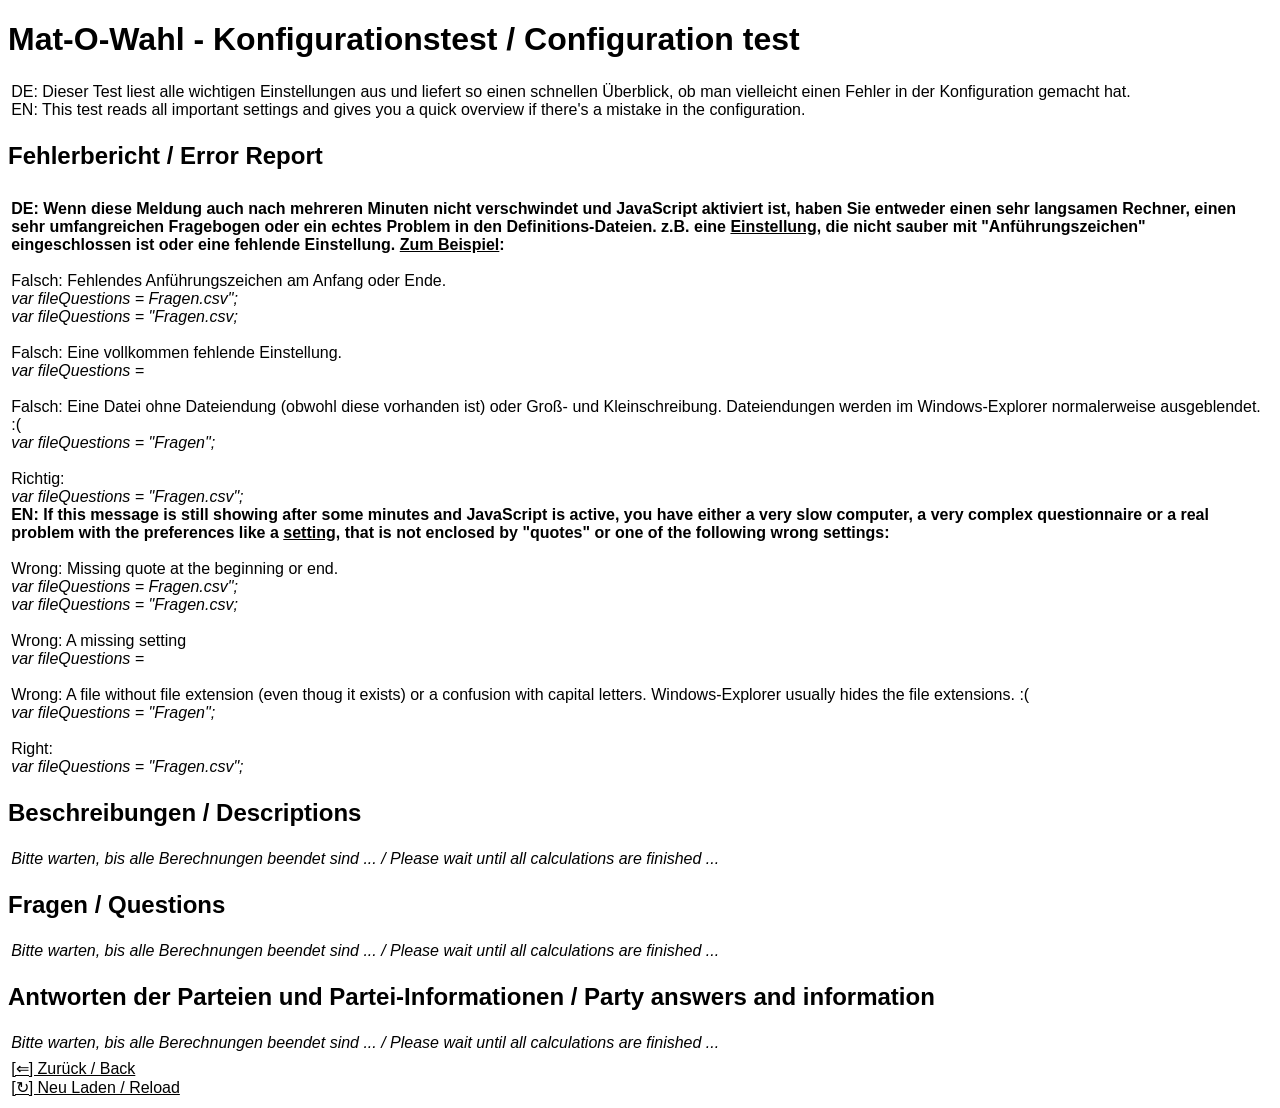
==== quicktest.html @ 29d21c84 "Remove imprint links and set white background Co-authored-by: Copilot App <223556219+Copilot@users.n" ====
<!DOCTYPE html>
<html lang="de">
<head>
  <title>Mat-O-Wahl - Test</title>
  <meta charset="utf-8">
  <meta name="viewport" content="width=device-width, initial-scale=1">
  
  <meta name="author" content="Mathias Steudtner"/>
  <meta name="description" content="Mat-O-Wahl" />
  
	<!-- BOOTSTRAP + JQUERY --- START -->

		<!-- ONLINE (deactivated) - Compiled and minified Bootstrap CSS -->
		<!--	
		<link rel="stylesheet" href="https://stackpath.bootstrapcdn.com/bootstrap/4.1.3/css/bootstrap.min.css" integrity="sha384-MCw98/SFnGE8fJT3GXwEOngsV7Zt27NXFoaoApmYm81iuXoPkFOJwJ8ERdknLPMO" crossorigin="anonymous">
		-->

		<!-- LOCAL COPY (alternative) - Compiled and minified Bootstrap CSS -->
		<link rel="stylesheet" href="system/bootstrap4/css/bootstrap.min.css">

		<!-- ONLINE (deactivated) - Compiled and minified Bootstrap + jQuery JavaScript -->
		<!--
		<script src="https://code.jquery.com/jquery-3.3.1.min.js" crossorigin="anonymous"></script>
		<script src="https://stackpath.bootstrapcdn.com/bootstrap/4.1.3/js/bootstrap.min.js" integrity="sha384-ChfqqxuZUCnJSK3+MXmPNIyE6ZbWh2IMqE241rYiqJxyMiZ6OW/JmZQ5stwEULTy" crossorigin="anonymous"></script>
		-->

		<!-- LOCAL COPY (alternative) - Compiled and minified Bootstrap + jQuery JavaScript -->
		<script src="system/jquery3/jquery-3.4.1.min.js"></script>
		<script src="system/bootstrap4/js/bootstrap.min.js"></script>

	<!-- BOOTSTRAP + JQUERY --- END -->


	<!-- Mat-o-Wahl EINSTELLUNGEN / PREFERENCES (Javascript) -->
	<script type="text/javascript" src="data/definition.js"></script>
	
	<!-- Mat-o-Wahl JAVASCRIPT und CSS - dynamisch eingebunden auf Basis DEFINITION.JS -->
	<script type="text/javascript">
	for (i = 0; i<= design.length-1; i++) {
		document.writeln("<link rel='stylesheet' type='text/css' href='styles/"+design[i]+"' />");	
	}	
	</script>
	
	<!-- Mat-o-Wahl JAVASCRIPT - immer / always -->
	<script type="text/javascript" src="system/jquery.csv-0.8.9.min.js"></script>
	<script type="text/javascript" src="system/general.js"></script>	
	<script type="text/javascript" src="system/quicktest.js"></script>

</head>
<body>

<div class="container container-fluid theme-showcase">

	<h1>Mat-O-Wahl - Konfigurationstest / Configuration test</h1>

		<div class="row">
			<div class="col" lang="de">
					DE: Dieser Test liest alle wichtigen Einstellungen aus und liefert so einen schnellen &Uuml;berblick,
					ob man vielleicht einen Fehler in der Konfiguration gemacht hat. 
			</div>
			<div class="col" lang="en">
					EN: This test reads all important settings and gives you a quick overview if there's a mistake in the configuration.
			</div>
		</div>

	<h2>Fehlerbericht / Error Report</h2>

		<div class="row">
			<div class="col" lang="de">
				<noscript style="color:#ff0000; font-weight:900">
					DE: Dieser Test ben&ouml;tigt JavaScript. 
					Bitte aktivieren Sie die JavaScript-Technik in Ihrem Browser.
					Diese Meldung verschwindet, wenn JavaScript aktiv ist.
				</noscript>
			</div>
			<div class="col" lang="en">
				<noscript style="color:#ff0000; font-weight:900">
					EN: JavaScript needed.
					Please activate JavaScript in your browser.
					This message disappears once JavaScript is active.
				</noscript>
			</div>
		</div>

		<div class="row">
			<div class="col" lang="de" id="testOtherDe">
				<b>
				DE: Wenn diese Meldung auch nach mehreren Minuten nicht verschwindet und JavaScript aktiviert ist, haben Sie entweder einen sehr langsamen Rechner, 
				einen sehr umfangreichen Fragebogen oder ein echtes Problem in den Definitions-Dateien. 
				z.B. eine <a href="data/definition.js">Einstellung</a>, die nicht sauber mit &quot;Anf&uuml;hrungszeichen&quot; eingeschlossen ist 
				oder eine fehlende Einstellung. <u>Zum Beispiel</u>: 
				</b>
				<br /> 
				<br /> Falsch: Fehlendes Anf&uuml;hrungszeichen am Anfang oder Ende.
				<br /> <i>var fileQuestions = Fragen.csv&quot;;</i>
				<br /> <i>var fileQuestions = &quot;Fragen.csv;</i>
				<br />  
				<br /> Falsch: Eine vollkommen fehlende Einstellung.
				<br /> <i>var fileQuestions =</i>
				<br />
				<br /> Falsch: Eine Datei ohne Dateiendung (obwohl diese vorhanden ist) oder Gro&szlig;- und Kleinschreibung. Dateiendungen werden im Windows-Explorer normalerweise ausgeblendet. :(
				<br /> <i>var fileQuestions = &quot;Fragen&quot;;</i>
				<br /> 
				<br /> Richtig: 
				<br /> <i>var fileQuestions = &quot;Fragen.csv&quot;;</i>
			</div>
			<div class="col" lang="en" id="testOtherEn">
				<b>
				EN: If this message is still showing after some minutes and JavaScript is active, you have either a very slow computer, a very complex questionnaire or a real problem with the preferences like
				a <a href="data/definition.js">setting</a>, that is not enclosed by &quot;quotes&quot; or one of the following wrong settings:
				</b>
				<br /> 
				<br /> Wrong: Missing quote at the beginning or end.
				<br /> <i>var fileQuestions = Fragen.csv&quot;;</i>
				<br /> <i>var fileQuestions = &quot;Fragen.csv;</i>
				<br />  
				<br /> Wrong: A missing setting
				<br /> <i>var fileQuestions =</i>
				<br />
				<br /> Wrong: A file without file extension (even thoug it exists) or a confusion with capital letters. Windows-Explorer usually hides the file extensions. :(
				<br /> <i>var fileQuestions = &quot;Fragen&quot;;</i>
				<br /> 
				<br /> Right: 
				<br /> <i>var fileQuestions = &quot;Fragen.csv&quot;;</i>
			</div>
		</div>
		
	<h2>Beschreibungen / Descriptions</h2>
			
		<div class="row">
			<div class="col" id="testExplanation">
				<i>Bitte warten, bis alle Berechnungen beendet sind ... / Please wait until all calculations are finished ...</i> 
			</div>
		</div>

	
	<h2>Fragen / Questions</h2>
	
		<div class="row">
			<div class="col" id="testQuestions">
				<i>Bitte warten, bis alle Berechnungen beendet sind ... / Please wait until all calculations are finished ...</i> 
			</div>
		</div>

	<h2>Antworten der Parteien und Partei-Informationen / Party answers and information</h2>
	
		<div class="row">
			<div class="col" id="testAnswers">
				<i>Bitte warten, bis alle Berechnungen beendet sind ... / Please wait until all calculations are finished ...</i>
			</div>
		</div>
		
	<div class="row">
		<div class="col">
			<a class="btn btn-outline-dark btn-block btn-sm" role="button" href="index.html">[&#x21D0;] Zur&uuml;ck / Back</a>
		</div>	
		<div class="col">
			<a class='btn btn-outline-dark btn-block btn-sm' role='button' href='quicktest.html' id="restart">[&#x21BB;] Neu Laden / Reload</a>
		</div>		
	</div>
		
</div>

<script type="text/javascript">

	fnTestStart();

	var jetzt = new Date();
	var sekunden = jetzt.getTime(); 

	// System nicht aus dem Cache laden lassen, sondern immer mit neuem Parameter	
	$("#restart").attr("href","quicktest.html?"+sekunden);
	
</script>

</body>
</html>
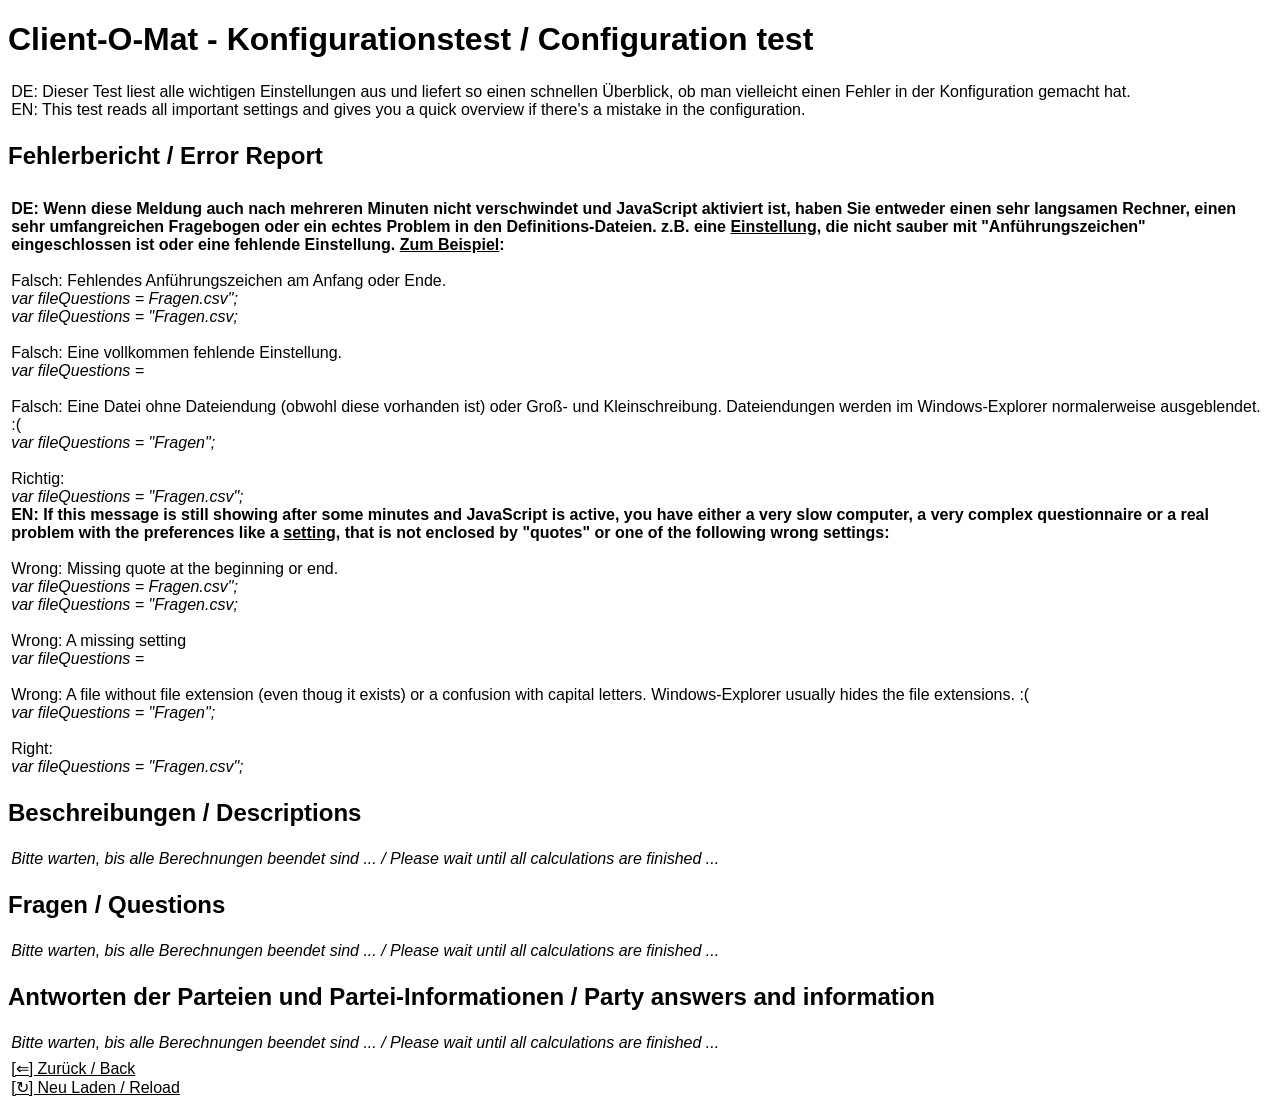
==== commit a1edc865: "Rebrand visible pages as Client-O-Mat Co-authored-by: Copilot App <223556219+Copilot@users.noreply.g" ====
--- a/quicktest.html
+++ b/quicktest.html
@@ -1,12 +1,12 @@
 <!DOCTYPE html>
 <html lang="de">
 <head>
-  <title>Mat-O-Wahl - Test</title>
+  <title>Client-O-Mat - Test</title>
   <meta charset="utf-8">
   <meta name="viewport" content="width=device-width, initial-scale=1">
   
   <meta name="author" content="Mathias Steudtner"/>
-  <meta name="description" content="Mat-O-Wahl" />
+  <meta name="description" content="Client-O-Mat" />
   
 	<!-- BOOTSTRAP + JQUERY --- START -->
 
@@ -31,17 +31,17 @@
 	<!-- BOOTSTRAP + JQUERY --- END -->
 
 
-	<!-- Mat-o-Wahl EINSTELLUNGEN / PREFERENCES (Javascript) -->
+	<!-- Client-O-Mat EINSTELLUNGEN / PREFERENCES (Javascript) -->
 	<script type="text/javascript" src="data/definition.js"></script>
 	
-	<!-- Mat-o-Wahl JAVASCRIPT und CSS - dynamisch eingebunden auf Basis DEFINITION.JS -->
+	<!-- Client-O-Mat JAVASCRIPT und CSS - dynamisch eingebunden auf Basis DEFINITION.JS -->
 	<script type="text/javascript">
 	for (i = 0; i<= design.length-1; i++) {
 		document.writeln("<link rel='stylesheet' type='text/css' href='styles/"+design[i]+"' />");	
 	}	
 	</script>
 	
-	<!-- Mat-o-Wahl JAVASCRIPT - immer / always -->
+	<!-- Client-O-Mat JAVASCRIPT - immer / always -->
 	<script type="text/javascript" src="system/jquery.csv-0.8.9.min.js"></script>
 	<script type="text/javascript" src="system/general.js"></script>	
 	<script type="text/javascript" src="system/quicktest.js"></script>
@@ -51,7 +51,7 @@
 
 <div class="container container-fluid theme-showcase">
 
-	<h1>Mat-O-Wahl - Konfigurationstest / Configuration test</h1>
+	<h1>Client-O-Mat - Konfigurationstest / Configuration test</h1>
 
 		<div class="row">
 			<div class="col" lang="de">
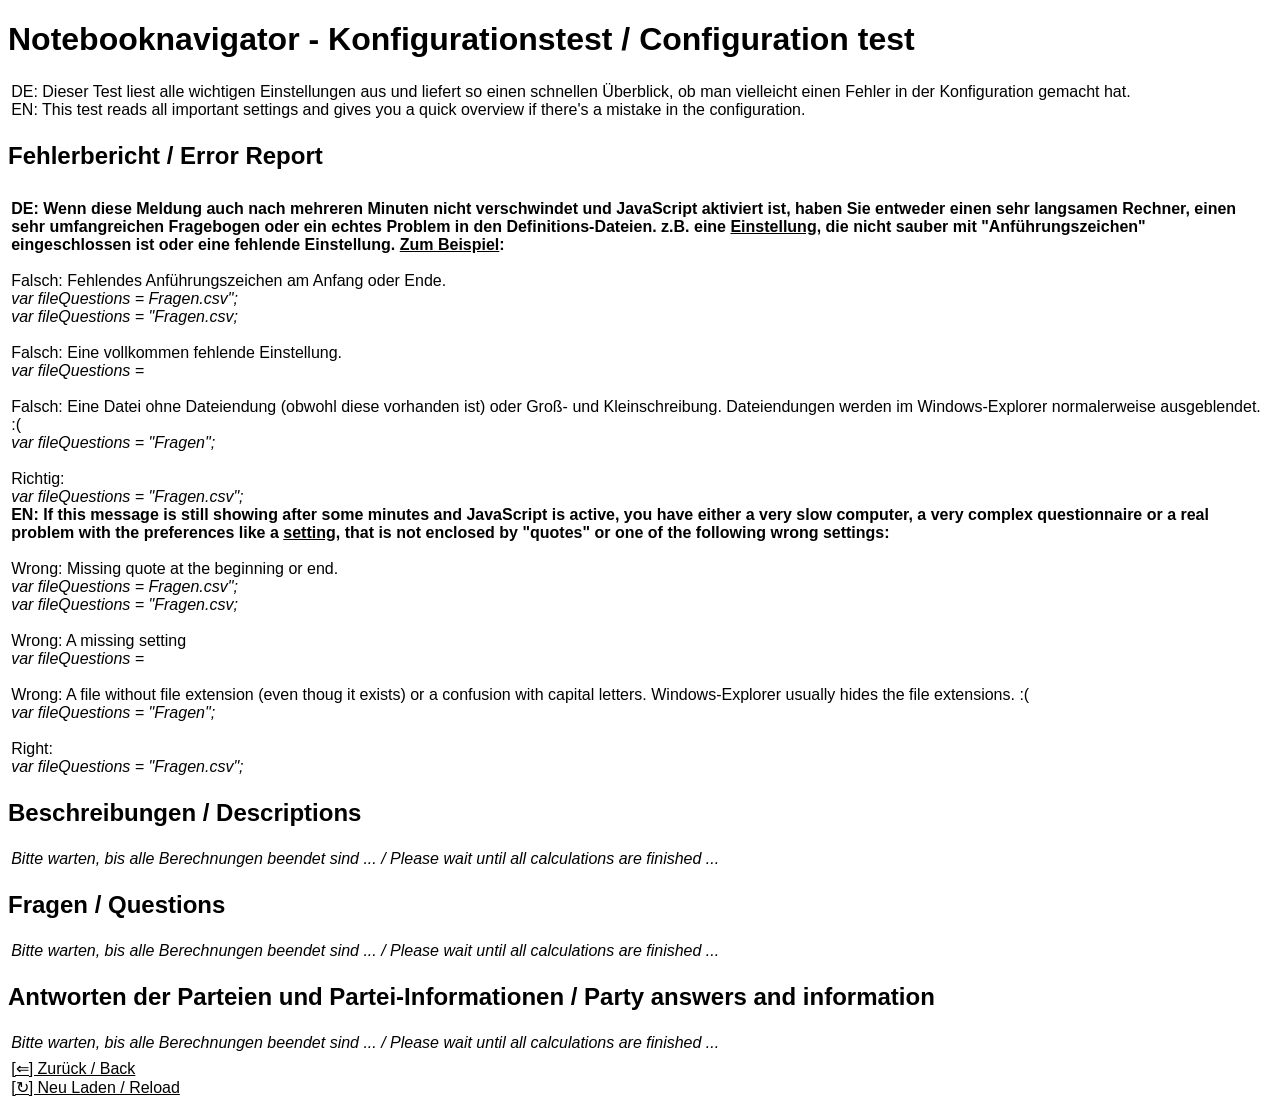
==== commit 7ce8b126: "Add browser editor and rename product to Notebooknavigator Co-authored-by: Copilot App <223556219+Co" ====
--- a/quicktest.html
+++ b/quicktest.html
@@ -1,12 +1,12 @@
 <!DOCTYPE html>
 <html lang="de">
 <head>
-  <title>Client-O-Mat - Test</title>
+  <title>Notebooknavigator - Test</title>
   <meta charset="utf-8">
   <meta name="viewport" content="width=device-width, initial-scale=1">
   
   <meta name="author" content="Mathias Steudtner"/>
-  <meta name="description" content="Client-O-Mat" />
+  <meta name="description" content="Notebooknavigator" />
   
 	<!-- BOOTSTRAP + JQUERY --- START -->
 
@@ -31,17 +31,17 @@
 	<!-- BOOTSTRAP + JQUERY --- END -->
 
 
-	<!-- Client-O-Mat EINSTELLUNGEN / PREFERENCES (Javascript) -->
+	<!-- Notebooknavigator EINSTELLUNGEN / PREFERENCES (Javascript) -->
 	<script type="text/javascript" src="data/definition.js"></script>
 	
-	<!-- Client-O-Mat JAVASCRIPT und CSS - dynamisch eingebunden auf Basis DEFINITION.JS -->
+	<!-- Notebooknavigator JAVASCRIPT und CSS - dynamisch eingebunden auf Basis DEFINITION.JS -->
 	<script type="text/javascript">
 	for (i = 0; i<= design.length-1; i++) {
 		document.writeln("<link rel='stylesheet' type='text/css' href='styles/"+design[i]+"' />");	
 	}	
 	</script>
 	
-	<!-- Client-O-Mat JAVASCRIPT - immer / always -->
+	<!-- Notebooknavigator JAVASCRIPT - immer / always -->
 	<script type="text/javascript" src="system/jquery.csv-0.8.9.min.js"></script>
 	<script type="text/javascript" src="system/general.js"></script>	
 	<script type="text/javascript" src="system/quicktest.js"></script>
@@ -51,7 +51,7 @@
 
 <div class="container container-fluid theme-showcase">
 
-	<h1>Client-O-Mat - Konfigurationstest / Configuration test</h1>
+	<h1>Notebooknavigator - Konfigurationstest / Configuration test</h1>
 
 		<div class="row">
 			<div class="col" lang="de">
